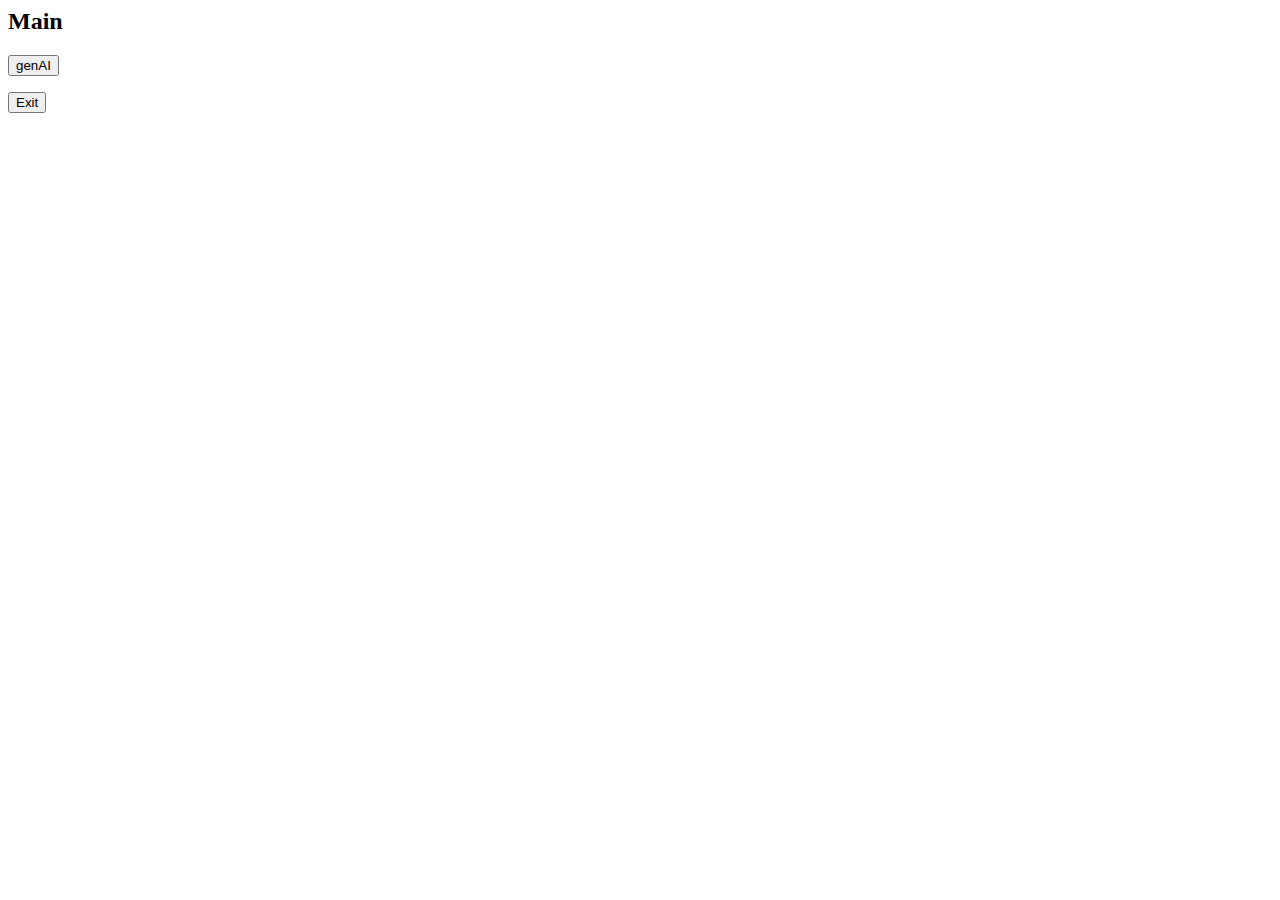
==== templates/main.html @ 5f1195c9 "1" ====
<head>
    <meta name="viewport" content="width=device-width, initial-scale=1.0">
    <link rel="stylesheet" href="{{url_for('static',filename='styles.css')}}">

</head>

<body>
    <div class = "container">
        <h2>Main</h2>
        <form action="/" method="post">
            <input type = "submit" value="genAI"
        </form>
        <form action="/" method="post"></form>
            <input type = "submit" value="Exit">
        </form>
    </div>
</body>
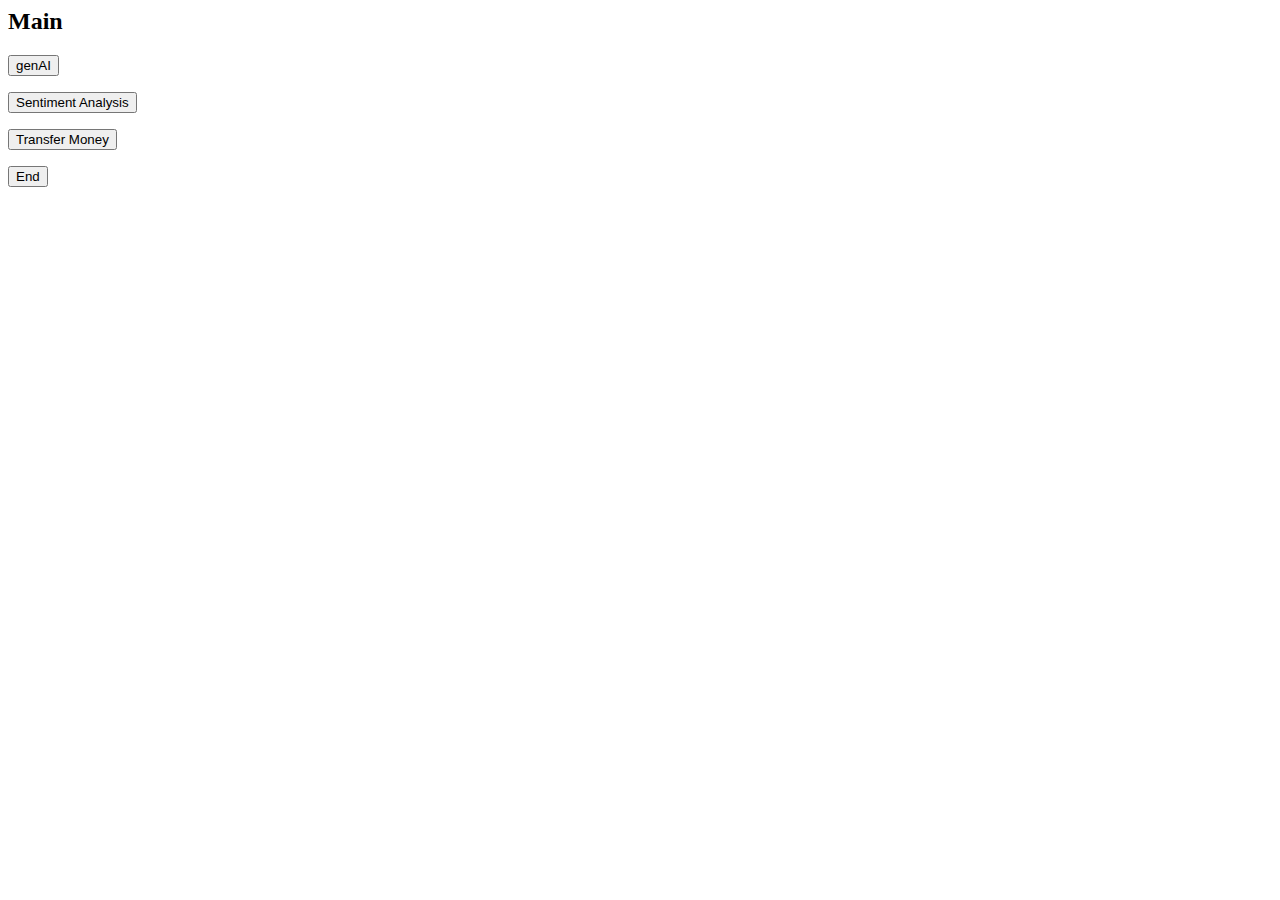
==== commit 23ce3150: "1" ====
--- a/templates/main.html
+++ b/templates/main.html
@@ -1,22 +1,22 @@
 <head>
     <meta name="viewport" content="width=device-width, initial-scale=1.0">
     <link rel="stylesheet" href="{{url_for('static',filename='styles.css')}}">
-
 </head>
 
 <body>
-    <div class = "container">
+    <div class="container">
         <h2>Main</h2>
+        <form action="/genAI" method="post">
+            <p><input type="submit" value="genAI"></p>
+        </form>
+        <form action="/SA" method="post">
+            <p><input type="submit" value="Sentiment Analysis"></p>
+        </form>
+        <form action="/paynow" method="post">
+            <p><input type="submit" value="Transfer Money"></p>
+        </form>
         <form action="/" method="post">
-            <input type = "submit" value="genAI"
-        </form>
-        <form action="/" method="post"></form>
-            <input type = "submit" value="Exit">
+            <p><input type="submit" value="End"></p>
         </form>
     </div>
 </body>
-
-
-
-
-
